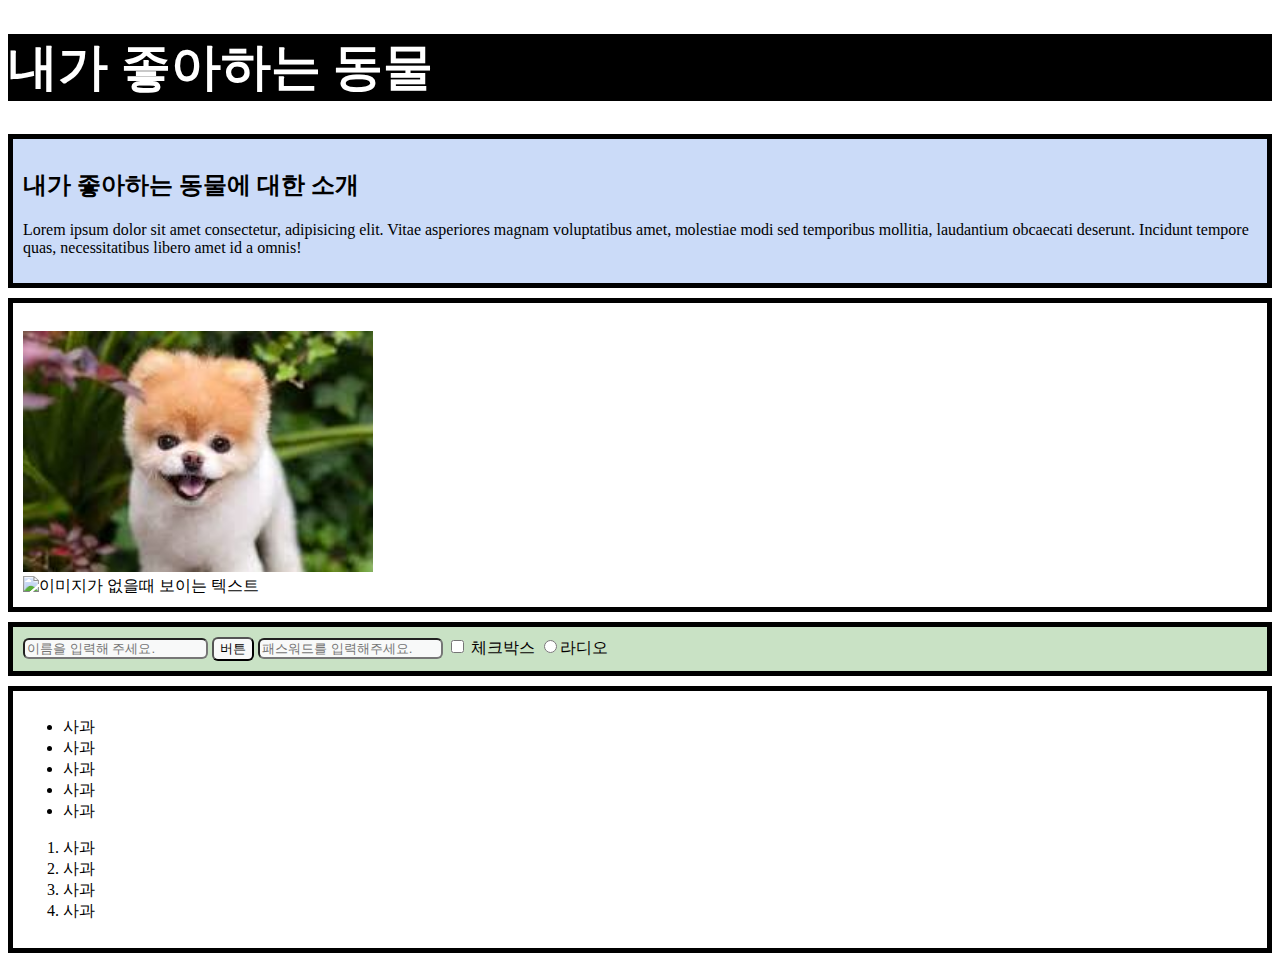
==== index.html @ 0b7375e7 "feat:html_Css git push" ====
<!DOCTYPE html>
<html lang="ko">
<head>
    <meta charset="UTF-8">
    <meta name="viewport" content="width=device-width, initial-scale=1.0">
    <title>테스트 메인 페이지</title>

<style>
    #my-h1{
        color: rgb(255, 255, 255);
        font-size: 50px;
        background-color: black;
    }

    .my-fav{
        background-color: rgb(203, 219, 248);
    }

    div {
        border: solid 5px rgb(0, 0, 0);
        margin-bottom: 10px;
        padding: 10px;
    }

    .my-img img{
        width: 350px;
    }

    .my-input{
        background-color: rgb(201, 226, 197);
        color: #040000;
    }

    .my-input input{
        background-color: rgb(248, 249, 249);
        color: #000000;
        border-radius: 6px;
    }

</style>
</head>
<body>
    <h1 id="my-h1">내가 좋아하는 동물</h1>
    
    <div class="my-fav">
    <h2>내가 좋아하는 동물에 대한 소개</h2>
    <p>Lorem ipsum dolor sit amet consectetur, adipisicing elit. Vitae asperiores magnam voluptatibus amet, molestiae modi sed temporibus mollitia, laudantium obcaecati deserunt. Incidunt tempore quas, necessitatibus libero amet id a omnis!</p>
    </div>
    
    <div class="my-img">
    <br/>
    <img src="[data-uri]" alt="">
    <br/>
    <img src="asdfasdflkajsdflkajsdf;" alt="이미지가 없을때 보이는 텍스트">
    </div>

    <div class="my-input">
    <input type="text" placeholder="이름을 입력해 주세요.">
    <input type="button" value="버튼" onclick="alert('클릭했다.')">
    <input type="password" placeholder="패스워드를 입력해주세요.">
    <input type="checkbox" id="test">
    <label for="test">체크박스</label>
    <span><input type="radio">라디오</span>
    </div>

    <div class="my-list">
    <ul>
        <li>사과</li>
        <li>사과</li>
        <li>사과</li>
        <li>사과</li>
        <li>사과</li>
    </ul>
    
    <ol>
        <li>사과</li>
        <li>사과</li>
        <li>사과</li>
        <li>사과</li>
        
    </ol>
</div>    
</body>
</html>
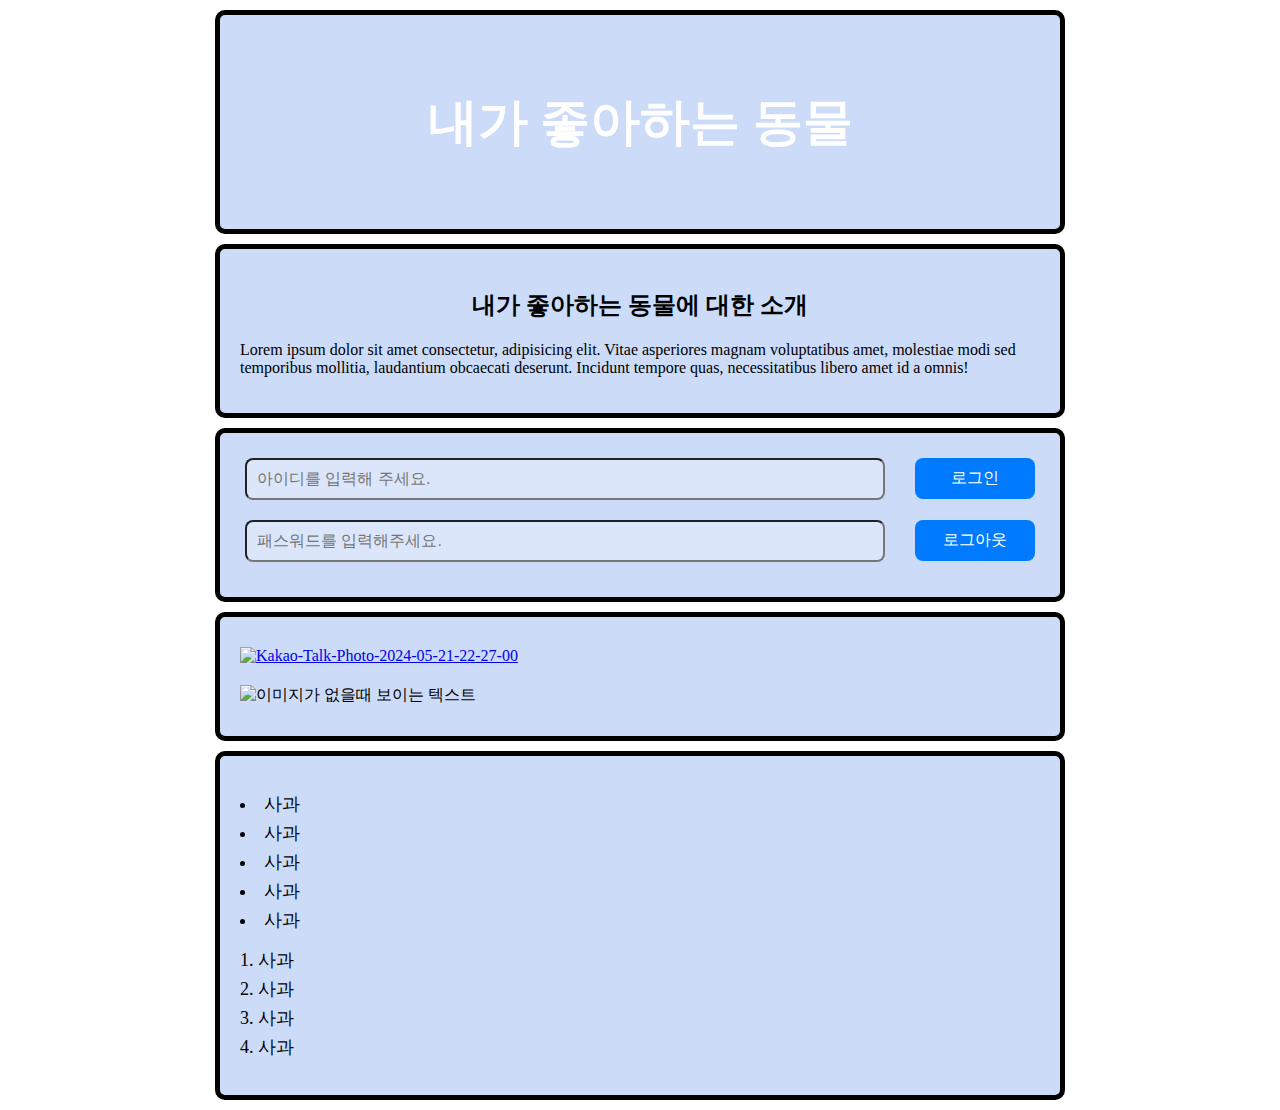
==== commit bad34236: ":feat:HtmlCsss git push" ====
--- a/index.html
+++ b/index.html
@@ -1,84 +1,145 @@
 <!DOCTYPE html>
 <html lang="ko">
+
 <head>
     <meta charset="UTF-8">
     <meta name="viewport" content="width=device-width, initial-scale=1.0">
-    <title>테스트 메인 페이지</title>
+    <title>Test Main Page</title>
 
-<style>
-    #my-h1{
-        color: rgb(255, 255, 255);
-        font-size: 50px;
-        background-color: black;
-    }
+    <style>
+        #my-h1 {
+            color: rgb(255, 255, 255);
+            font-size: 50px;
+            text-align: center;
+            padding: 20px;
+        }
 
-    .my-fav{
-        background-color: rgb(203, 219, 248);
-    }
+        .rounded-header {
+            background-color: rgb(203, 219, 248);
+            border-radius: 10px;
+            padding: 20px;
+            margin: 10px auto;
+            text-align: center;
+            width: 800px;
+            border: solid 5px rgb(0, 0, 0);
+        }
 
-    div {
-        border: solid 5px rgb(0, 0, 0);
-        margin-bottom: 10px;
-        padding: 10px;
-    }
+        .my-fav,
+        .my-input,
+        .my-list,
+        .my-img {
+            background-color: rgb(203, 219, 248);
+            border-radius: 10px;
+            padding: 20px;
+            margin: 10px auto;
+            width: 800px;
+            border: solid 5px rgb(0, 0, 0);
+        }
 
-    .my-img img{
-        width: 350px;
-    }
+        .my-fav h2 {
+            text-align: center;
+        }
 
-    .my-input{
-        background-color: rgb(201, 226, 197);
-        color: #040000;
-    }
+        .my-input div {
+            display: flex;
+            align-items: center;
+            justify-content: space-between;
+            margin-bottom: 10px;
+        }
 
-    .my-input input{
-        background-color: rgb(248, 249, 249);
-        color: #000000;
-        border-radius: 6px;
-    }
+        .my-input input[type="text"],
+        .my-input input[type="password"] {
+            background-color: rgb(219, 230, 251);
+            color: #000000;
+            border-radius: 8px;
+            padding: 10px;
+            margin: 5px;
+            width: calc(100% - 160px);
+            box-sizing: border-box;
+            font-size: 16px;
+        }
 
-</style>
+        .my-input input[type="button"] {
+            background-color: rgb(0, 123, 255);
+            color: white;
+            border-radius: 8px;
+            padding: 10px 20px;
+            margin: 5px;
+            border: none;
+            cursor: pointer;
+            font-size: 16px;
+            width: 120px;
+            box-sizing: border-box;
+        }
+
+        .my-list ul,
+        .my-list ol {
+            list-style-position: inside;
+            padding-left: 0;
+        }
+
+        .my-list li {
+            font-size: 18px;
+            margin: 5px 0;
+        }
+
+        .my-img img {
+            max-width: 50%;
+            height: auto;
+            margin: 10px 0;
+        }
+    </style>
 </head>
+
 <body>
-    <h1 id="my-h1">내가 좋아하는 동물</h1>
-    
-    <div class="my-fav">
-    <h2>내가 좋아하는 동물에 대한 소개</h2>
-    <p>Lorem ipsum dolor sit amet consectetur, adipisicing elit. Vitae asperiores magnam voluptatibus amet, molestiae modi sed temporibus mollitia, laudantium obcaecati deserunt. Incidunt tempore quas, necessitatibus libero amet id a omnis!</p>
-    </div>
-    
-    <div class="my-img">
-    <br/>
-    <img src="[data-uri]" alt="">
-    <br/>
-    <img src="asdfasdflkajsdflkajsdf;" alt="이미지가 없을때 보이는 텍스트">
-    </div>
+    <header class="rounded-header">
+        <h1 id="my-h1">내가 좋아하는 동물</h1>
+    </header>
 
-    <div class="my-input">
-    <input type="text" placeholder="이름을 입력해 주세요.">
-    <input type="button" value="버튼" onclick="alert('클릭했다.')">
-    <input type="password" placeholder="패스워드를 입력해주세요.">
-    <input type="checkbox" id="test">
-    <label for="test">체크박스</label>
-    <span><input type="radio">라디오</span>
-    </div>
+    <main>
+        <section class="my-fav">
+            <h2>내가 좋아하는 동물에 대한 소개</h2>
+            <p>Lorem ipsum dolor sit amet consectetur, adipisicing elit. Vitae asperiores magnam voluptatibus amet,
+                molestiae modi sed temporibus mollitia, laudantium obcaecati deserunt. Incidunt tempore quas,
+                necessitatibus libero amet id a omnis!</p>
+        </section>
 
-    <div class="my-list">
-    <ul>
-        <li>사과</li>
-        <li>사과</li>
-        <li>사과</li>
-        <li>사과</li>
-        <li>사과</li>
-    </ul>
-    
-    <ol>
-        <li>사과</li>
-        <li>사과</li>
-        <li>사과</li>
-        <li>사과</li>
-        
-    </ol>
-</div>    
+        <section class="my-input">
+            <div>
+                <input type="text" placeholder="아이디를 입력해 주세요.">
+                <input type="button" value="로그인" onclick="alert('로그인 했지롱~')">
+            </div>
+            <div>
+                <input type="password" placeholder="패스워드를 입력해주세요.">
+                <input type="button" value="로그아웃" onclick="alert('로그아웃 했지롱~')">
+            </div>
+        </section>
+
+        <section class="my-img">
+            <a href="https://ibb.co/t2XkxZj">
+                <img src="https://i.ibb.co/VCmrQHn/Kakao-Talk-Photo-2024-05-21-22-27-00.jpg" alt="Kakao-Talk-Photo-2024-05-21-22-27-00" border="0">
+            </a>
+            <br />
+            <img src="" alt="이미지가 없을때 보이는 텍스트">
+        </section>
+
+        <section class="my-list">
+            <ul>
+                <li>사과</li>
+                <li>사과</li>
+                <li>사과</li>
+                <li>사과</li>
+                <li>사과</li>
+            </ul>
+
+            <ol>
+                <li>사과</li>
+                <li>사과</li>
+                <li>사과</li>
+                <li>사과</li>
+            </ol>
+        </section>
+    </main>
 </body>
-</html>+
+</html>
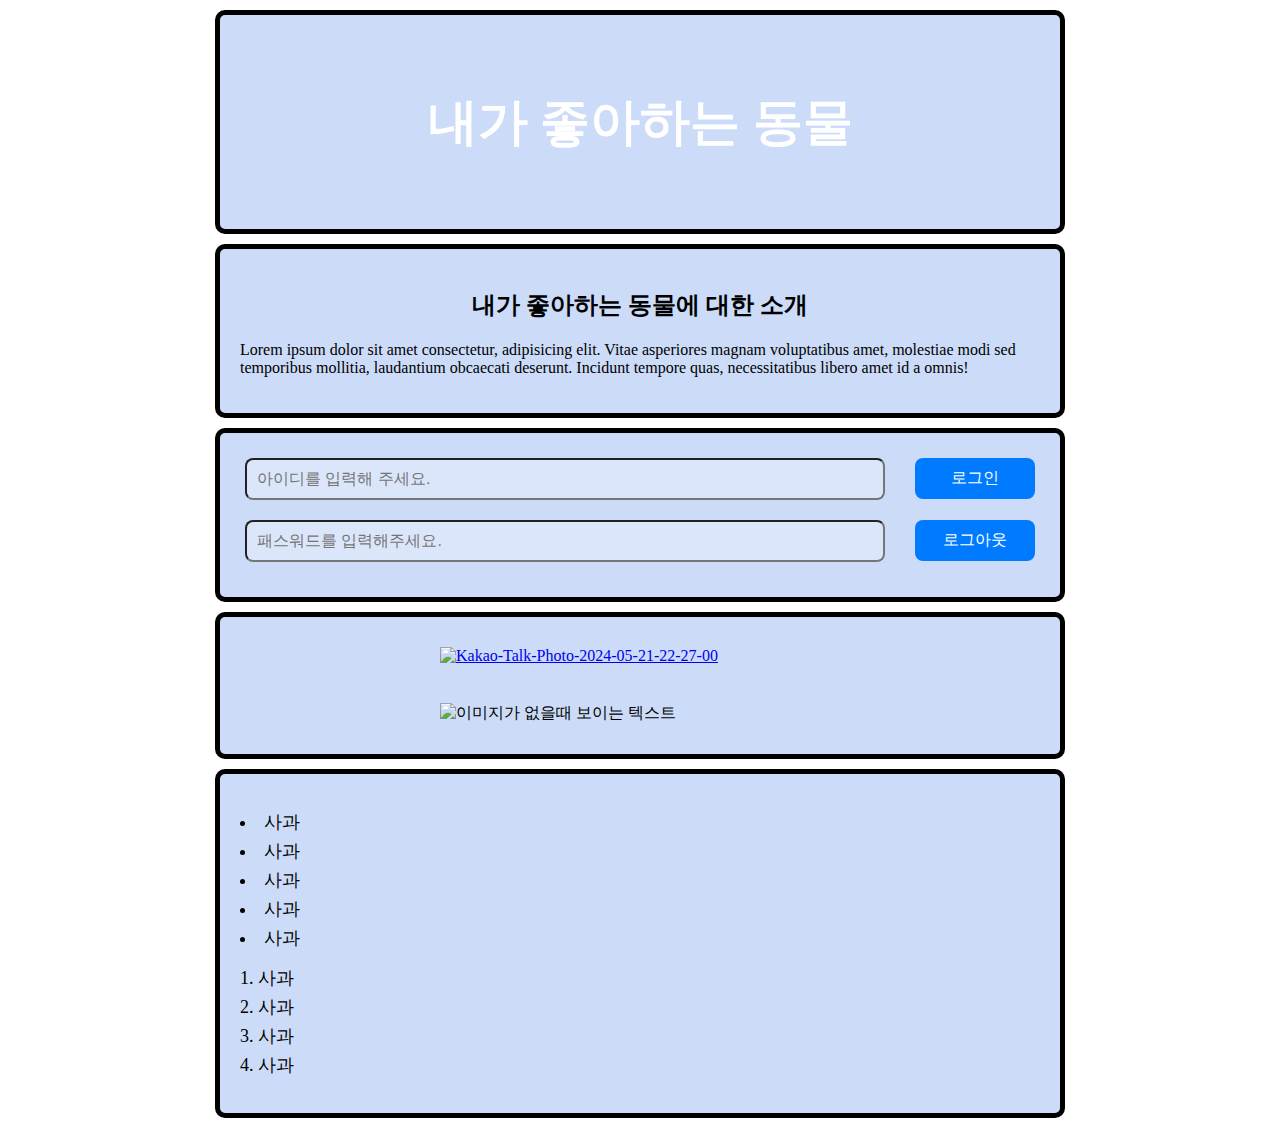
==== commit b545c562: "aaa" ====
--- a/index.html
+++ b/index.html
@@ -86,7 +86,8 @@
         .my-img img {
             max-width: 50%;
             height: auto;
-            margin: 10px 0;
+            margin: 10px auto;
+            display: block;
         }
     </style>
 </head>
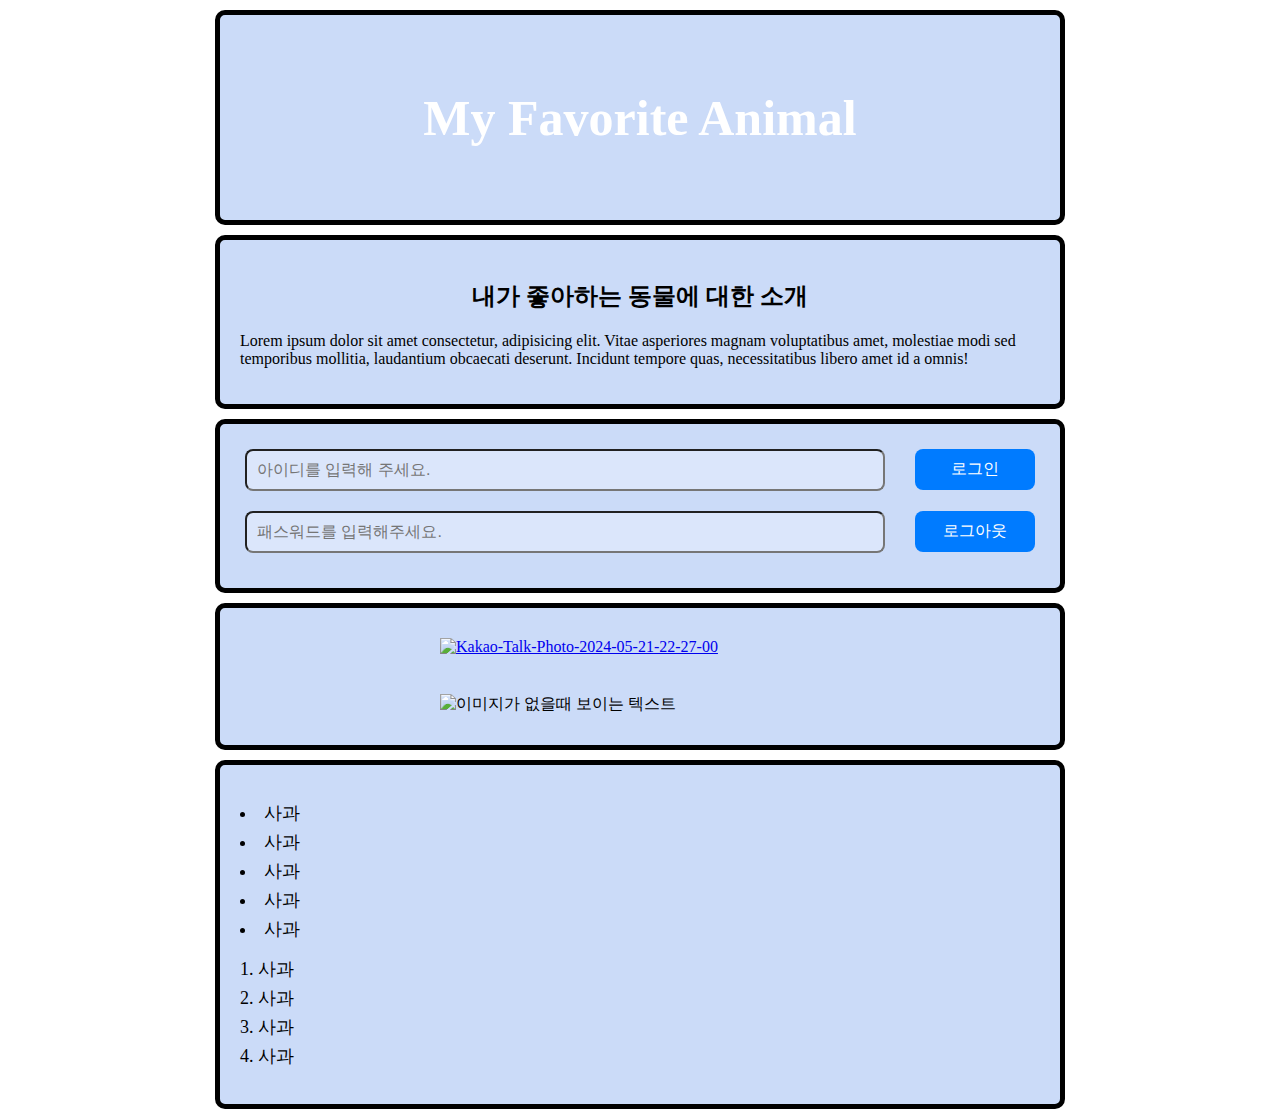
==== commit 42438a95: "asdddad" ====
--- a/index.html
+++ b/index.html
@@ -94,7 +94,7 @@
 
 <body>
     <header class="rounded-header">
-        <h1 id="my-h1">내가 좋아하는 동물</h1>
+        <h1 id="my-h1">My Favorite Animal</h1>
     </header>
 
     <main>
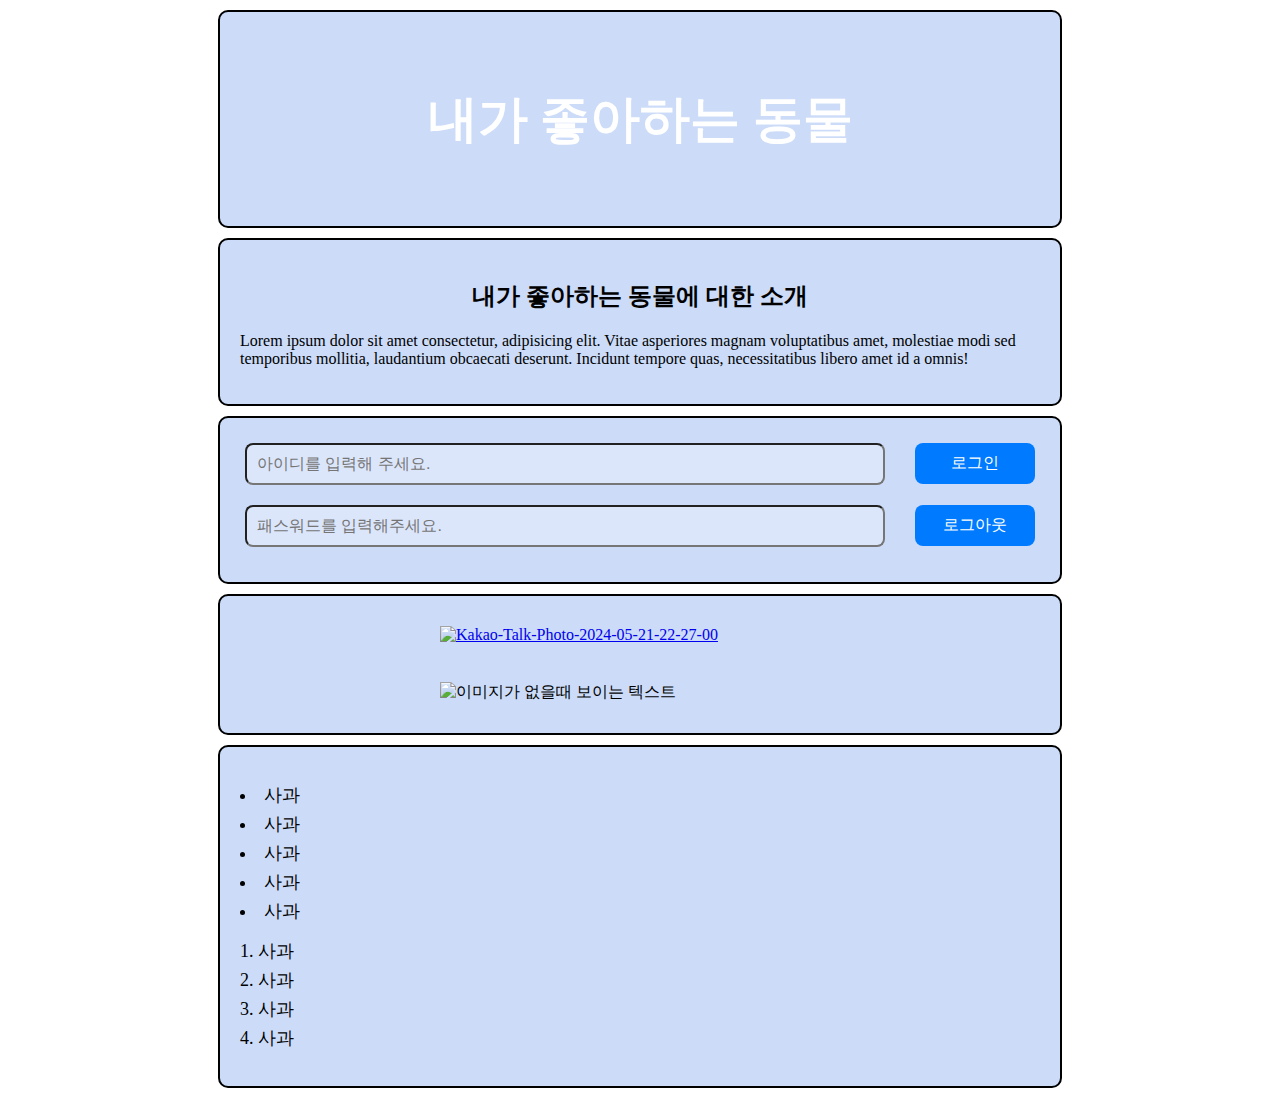
==== commit ffdbf10a: "feat:HtmlCss_test" ====
--- a/index.html
+++ b/index.html
@@ -21,7 +21,7 @@
             margin: 10px auto;
             text-align: center;
             width: 800px;
-            border: solid 5px rgb(0, 0, 0);
+            border: solid 2px rgb(0, 0, 0);
         }
 
         .my-fav,
@@ -33,7 +33,7 @@
             padding: 20px;
             margin: 10px auto;
             width: 800px;
-            border: solid 5px rgb(0, 0, 0);
+            border: solid 2px rgb(0, 0, 0);
         }
 
         .my-fav h2 {
@@ -94,7 +94,7 @@
 
 <body>
     <header class="rounded-header">
-        <h1 id="my-h1">My Favorite Animal</h1>
+        <h1 id="my-h1">내가 좋아하는 동물</h1>
     </header>
 
     <main>
@@ -144,3 +144,4 @@
 </body>
 
 </html>
+
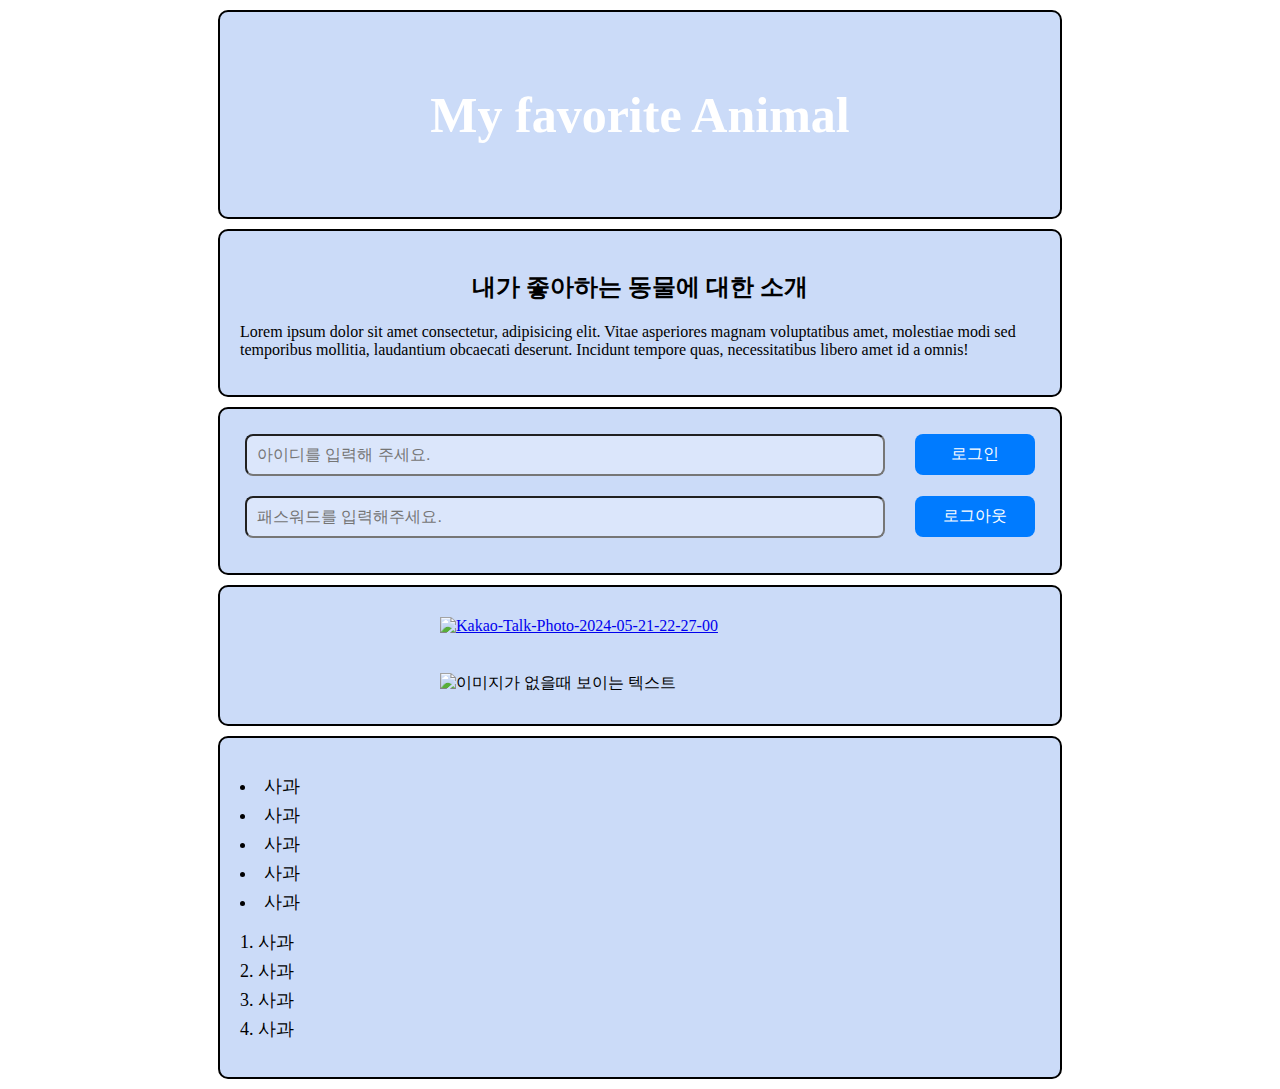
==== commit d1e6616f: "asdfasdfasdf" ====
--- a/index.html
+++ b/index.html
@@ -94,7 +94,7 @@
 
 <body>
     <header class="rounded-header">
-        <h1 id="my-h1">내가 좋아하는 동물</h1>
+        <h1 id="my-h1">My favorite Animal</h1>
     </header>
 
     <main>
